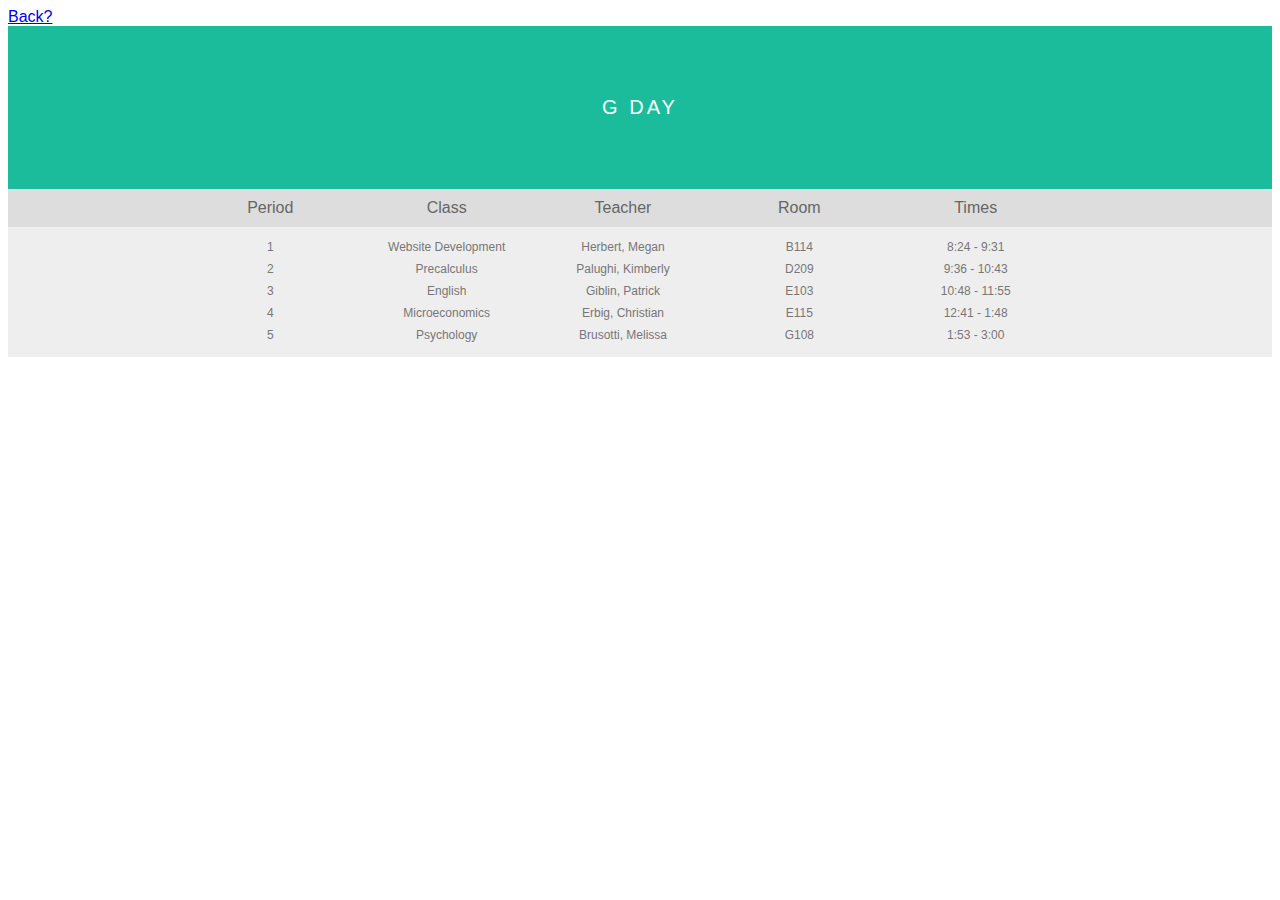
==== A.html @ 7bc83899 "buttion" ====
<!DOCTYPE html>
<html lang="en">
<head>
    <meta charset="UTF-8">
    <meta name="viewport" content="width=device-width, initial-scale=1.0">
    <title>Document</title>
    <link rel="stylesheet" href="table.css">
</head>
<body>
    

    <a href="index.html" class="btn btn-primary btn-lg active" role="button" aria-pressed="true">Back?</a>

    <div class="month">      
        <ul>
   
          <li>
            G Day<br>
            <span style="font-size:18px"></span>
          </li>
        </ul>
      </div>
      
      <ul class="weekdays">
        <li></li>
        <li>Period</li>
        <li>Class</li>
        <li>Teacher</li>
        <li>Room</li>
        <li>Times</li>
        <li></li>
     
      </ul>
      
      <ul class="days">  
        <li></li>
        <li>1</li>
        <li>Website Development</li>
        <li>Herbert, Megan</li>
        <li>B114 </li>
        <li>8:24 - 9:31</li>
        <li></li>
        <li></li>
        <li>2</li>
        <li>Precalculus</li>
        <li>Palughi, Kimberly</li>
        <li>D209</li>
        <li>9:36 - 10:43</li>
        <li></li>
        <li></li>
        <li>3</li>
        <li>English</li>
        <li>Giblin, Patrick</li>
        <li>E103 </li>
        <li>10:48 - 11:55</li>
        <li></li>
        <li></li>
        <li>4</li>
        <li>Microeconomics</li>
        <li>Erbig, Christian</li>
        <li>E115</li>
        <li>12:41 - 1:48</li>
        <li></li>
        <li></li>
        <li>5</li>
        <li>Psychology</li>
        <li>Brusotti, Melissa</li>
        <li>G108 </li>
        <li>1:53 - 3:00</li>

        

      </ul>
    
</body>
</html>
---- table.css ----
* {box-sizing: border-box;}
ul {list-style-type: none;}
body {font-family: Verdana, sans-serif;}

.month {
  padding: 70px 25px;
  width: 100%;
  background: #1abc9c;
  text-align: center;
}

.month ul {
  margin: 0;
  padding: 0;
}

.month ul li {
  color: white;
  font-size: 20px;
  text-transform: uppercase;
  letter-spacing: 3px;
}

.month .prev {
  float: left;
  padding-top: 10px;
}

.month .next {
  float: right;
  padding-top: 10px;
}

.weekdays {
  margin: 0;
  padding: 10px 0;
  background-color: #ddd;
}

.weekdays li {
  display: inline-block;
  width: 13.6%;
  color: #666;
  text-align: center;
}

.days {
  padding: 10px 0;
  background: #eee;
  margin: 0;
}

.days li {
  list-style-type: none;
  display: inline-block;
  width: 13.6%;
  text-align: center;
  margin-bottom: 5px;
  font-size:12px;
  color: #777;
}

.days li .active {
  padding: 5px;
  background: #1abc9c;
  color: white !important
}

/* Add media queries for smaller screens */
@media screen and (max-width:720px) {
  .weekdays li, .days li {width: 13.1%;}
}

@media screen and (max-width: 420px) {
  .weekdays li, .days li {width: 12.5%;}
  .days li .active {padding: 2px;}
}

@media screen and (max-width: 290px) {
  .weekdays li, .days li {width: 12.2%;}
}
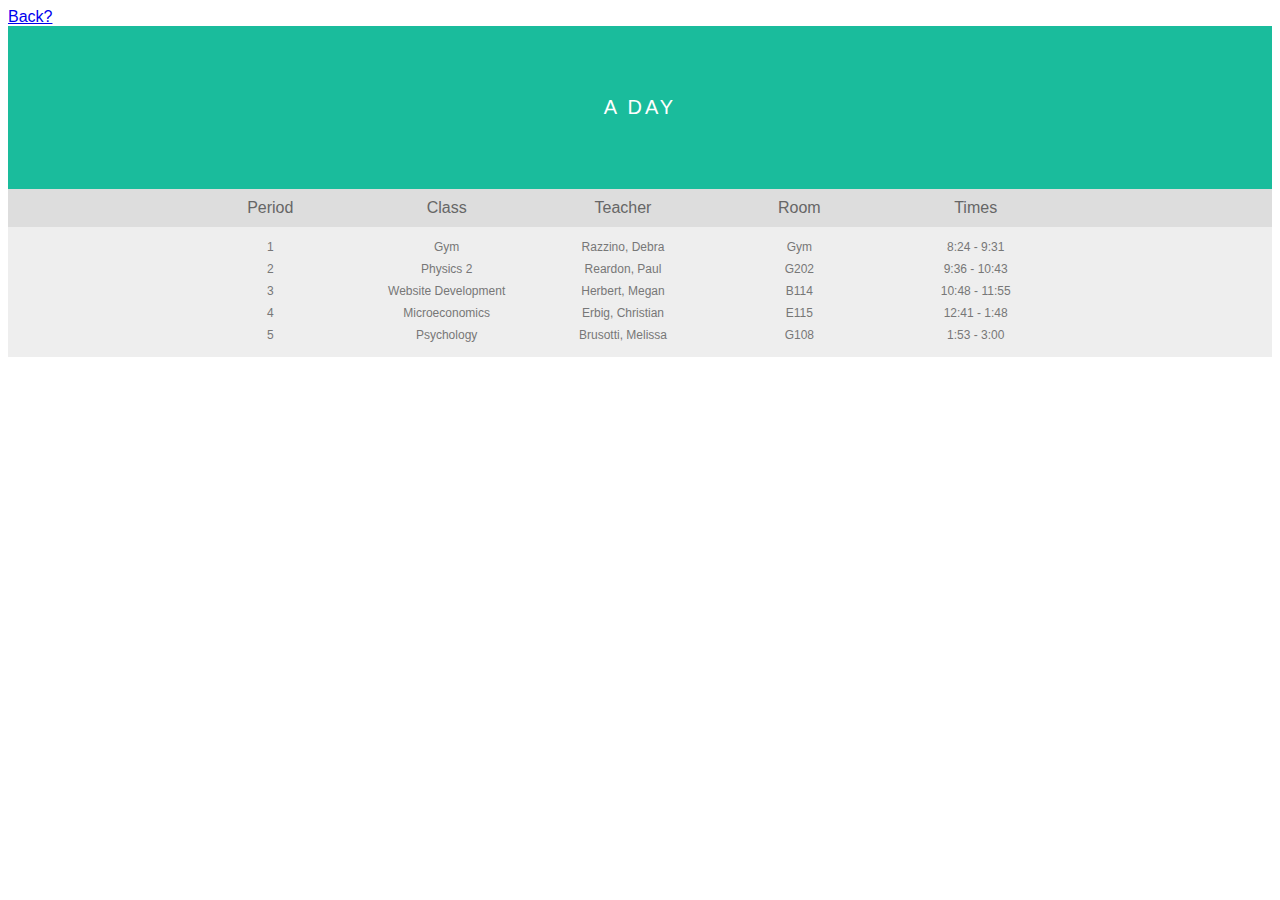
==== commit 18a68585: "html done" ====
--- a/A.html
+++ b/A.html
@@ -15,7 +15,7 @@
         <ul>
    
           <li>
-            G Day<br>
+            A Day<br>
             <span style="font-size:18px"></span>
           </li>
         </ul>
@@ -35,23 +35,23 @@
       <ul class="days">  
         <li></li>
         <li>1</li>
-        <li>Website Development</li>
-        <li>Herbert, Megan</li>
-        <li>B114 </li>
+        <li>Gym</li>
+        <li>Razzino, Debra</li>
+        <li>Gym </li>
         <li>8:24 - 9:31</li>
         <li></li>
         <li></li>
         <li>2</li>
-        <li>Precalculus</li>
-        <li>Palughi, Kimberly</li>
-        <li>D209</li>
+        <li>Physics 2</li>
+        <li>Reardon, Paul</li>
+        <li>G202 </li>
         <li>9:36 - 10:43</li>
         <li></li>
         <li></li>
         <li>3</li>
-        <li>English</li>
-        <li>Giblin, Patrick</li>
-        <li>E103 </li>
+        <li>Website Development</li>
+        <li>Herbert, Megan</li>
+        <li>B114 </li>
         <li>10:48 - 11:55</li>
         <li></li>
         <li></li>
